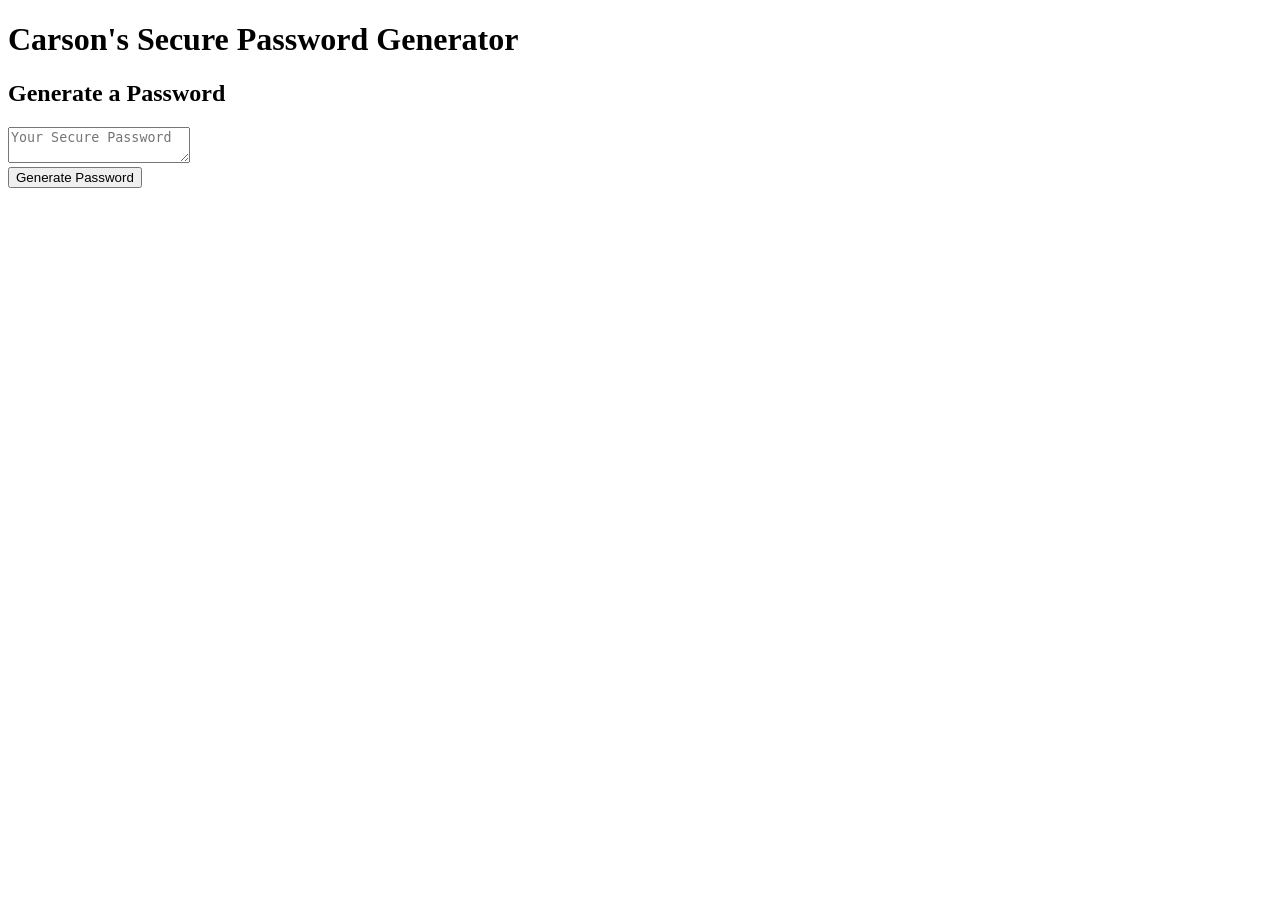
==== index.html @ 621d24ea "fixing repo to get html on main branch front page" ====
<!DOCTYPE html>
<html lang="en">
  <head>
    <meta charset="UTF-8" />
    <meta name="viewport" content="width=device-width, initial-scale=1.0" />
    <meta http-equiv="X-UA-Compatible" content="ie=edge" />
    <title>Carson's Password Generator</title>
    <link rel="stylesheet" href="style.css" />
  </head>
  <body>
    <div class="wrapper">
      <header>
        <h1>Carson's Secure Password Generator</h1>
      </header>
      <div class="card">
        <div class="card-header">
          <h2>Generate a Password</h2>
        </div>
        <div class="card-body">
          <textarea
            readonly
            id="password"
            placeholder="Your Secure Password"
            aria-label="Generated Password"
          ></textarea>
        </div>
        <div class="card-footer">
          <button id="generate" class="btn">Generate Password</button>
        </div>
      </div>
    </div>
    <script src="script.js"></script>
  </body>
</html>
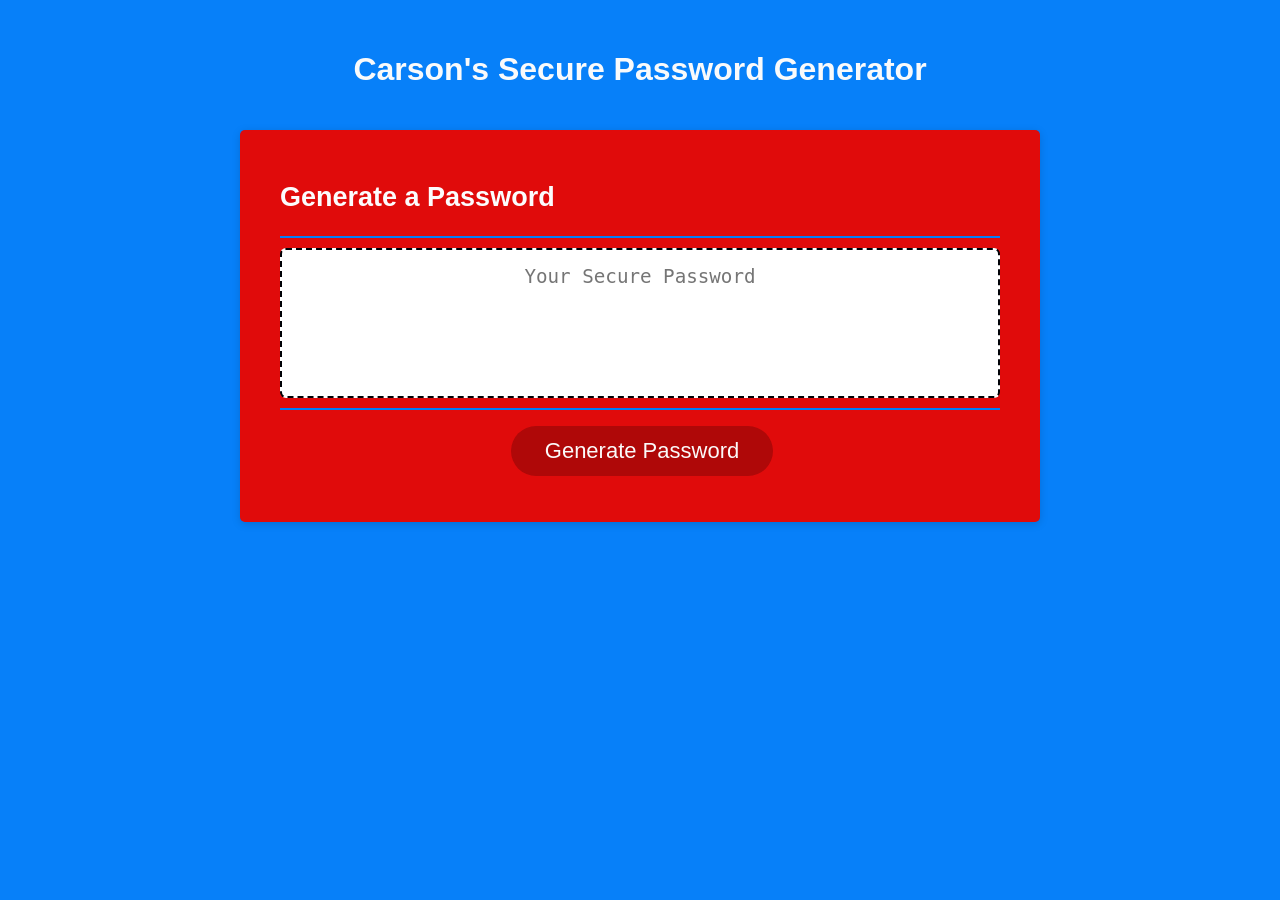
==== commit 4f278f7d: "trying to fix my website deployment" ====
--- a/index.html
+++ b/index.html
@@ -5,7 +5,7 @@
     <meta name="viewport" content="width=device-width, initial-scale=1.0" />
     <meta http-equiv="X-UA-Compatible" content="ie=edge" />
     <title>Carson's Password Generator</title>
-    <link rel="stylesheet" href="style.css" />
+    <link rel="stylesheet" href="./Develop/style.css" />
   </head>
   <body>
     <div class="wrapper">
@@ -29,6 +29,6 @@
         </div>
       </div>
     </div>
-    <script src="script.js"></script>
+    <script src="./Develop/script.js"></script>
   </body>
-</html>
+</html>
--- a/Develop/style.css
+++ b/Develop/style.css
@@ -0,0 +1,137 @@
+*,
+*::before,
+*::after {
+  box-sizing: border-box;
+}
+
+html,
+body,
+.wrapper {
+  height: 100%;
+  margin: 0;
+  padding: 0;
+}
+
+body {
+  font-family: sans-serif;
+  background-color: #0780f9;
+}
+
+.wrapper {
+  padding-top: 30px;
+  padding-left: 20px;
+  padding-right: 20px;
+}
+
+header {
+  text-align: center;
+  padding: 20px;
+  padding-top: 0px;
+  color: hsl(210, 17%, 98%);
+}
+
+.card {
+  background-color: hsl(0, 91%, 46%);
+  border-radius: 5px;
+  border-width: 1px;
+  box-shadow: rgba(0, 0, 0, 0.15) 0px 2px 8px 0px;
+  color: hsl(210, 33%, 99%);
+  font-size: 18px;
+  margin: 0 auto;
+  max-width: 800px;
+  padding: 30px 40px;
+}
+
+.card-header::after {
+  content: " ";
+  display: block;
+  width: 100%;
+  background: #047ef7;
+  height: 2px;
+}
+
+.card-body {
+  min-height: 100px;
+}
+
+.card-footer {
+  text-align: center;
+}
+
+.card-footer::before {
+  content: " ";
+  display: block;
+  width: 100%;
+  background: #027df9;
+  height: 2px;
+}
+
+.card-footer::after {
+  content: " ";
+  display: block;
+  clear: both;
+}
+
+.btn {
+  border: none;
+  background-color: hsl(360, 91%, 36%);
+  border-radius: 25px;
+  box-shadow: rgba(0, 0, 0, 0.1) 0px 1px 6px 0px rgba(0, 0, 0, 0.2) 0px 1px 1px
+    0px;
+  color: hsl(0, 17%, 98%);
+  display: inline-block;
+  font-size: 22px;
+  line-height: 22px;
+  margin: 16px 16px 16px 20px;
+  padding: 14px 34px;
+  text-align: center;
+  cursor: pointer;
+}
+
+button[disabled] {
+  cursor: default;
+  background: #f9fafb;
+}
+
+.float-right {
+  float: right;
+}
+
+#password {
+  -webkit-appearance: none;
+  -moz-appearance: none;
+  appearance: none;
+  border: none;
+  display: block;
+  width: 100%;
+  padding-top: 15px;
+  padding-left: 15px;
+  padding-right: 15px;
+  padding-bottom: 85px;
+  font-size: 1.2rem;
+  text-align: center;
+  margin-top: 10px;
+  margin-bottom: 10px;
+  border: 2px dashed #000207;
+  border-radius: 6px;
+  resize: none;
+  overflow: hidden;
+}
+
+@media (max-width: 690px) {
+  .btn {
+    font-size: 1rem;
+    margin: 16px 0px 0px 0px;
+    padding: 10px 15px;
+  }
+
+  #password {
+    font-size: 1rem;
+  }
+}
+
+@media (max-width: 500px) {
+  .btn {
+    font-size: 0.8rem;
+  }
+}
